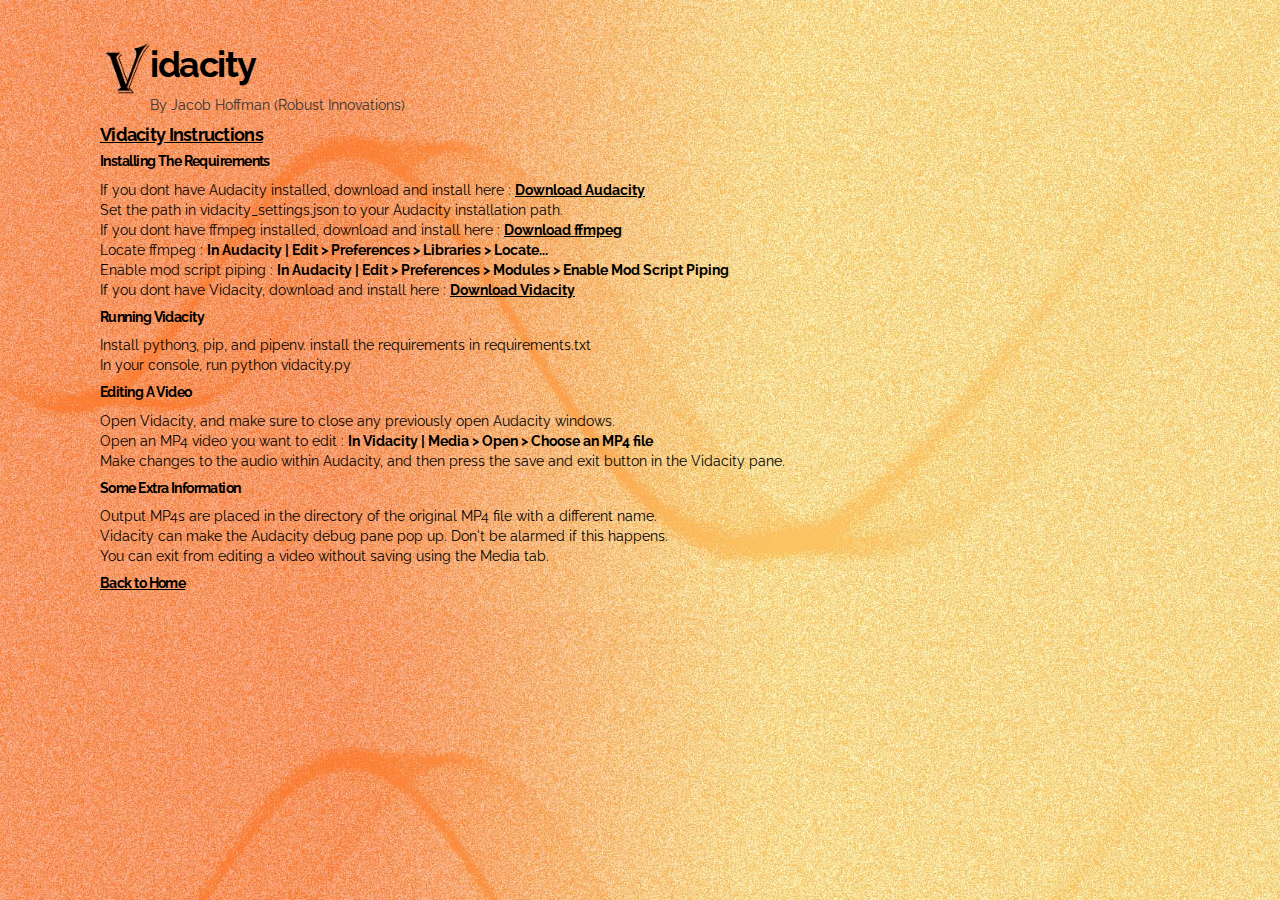
==== tutorial.html @ 2a38aeb1 "vidacity start" ====
<!DOCTYPE html>
<html lang="en">

<head>
	<meta charset="utf-8">
	<meta http-equiv="X-UA-Compatible" content="IE=edge">
	<meta name="viewport" content="width=device-width, initial-scale=1">
	<!-- The above 3 meta tags *must* come first in the head; any other head content must come *after* these tags -->
	<meta name="description" content="">
	<meta name="author" content="">
	<link rel="icon" href="images/logo.png" type="image/png">
	<title>Vidacity</title>
	<!-- Bootstrap core CSS -->
	<link href="css/bootstrap.min.css" rel="stylesheet">
	<link rel="stylesheet" href="https://maxcdn.bootstrapcdn.com/font-awesome/4.4.0/css/font-awesome.min.css">
	<!-- Custom styles for this template -->
	<link href="css/jquery.bxslider.css" rel="stylesheet">
	<link href="css/style.css" rel="stylesheet">
	<script type="text/javascript" src="https://js.stripe.com/v2/"></script>
	<script src="https://ajax.googleapis.com/ajax/libs/jquery/1.11.2/jquery.min.js"></script>

</head>

<body>

	<div class="salepage">
		<header>


			<table>
				<tr>
					<td><img src="images/blackv.png" width="50px"></img></td>
					<td>
						<h1> idacity </h1>
						By Jacob Hoffman (Robust Innovations)</a>
					</td>
				</tr>
			</table>

			<h4><u>Vidacity Instructions</u><br></h4>
			<h5>Installing The Requirements</h5>
			<font color="black"> If you dont have Audacity installed, download and install here : <a href="hhttps://www.audacityteam.org/
				"><u><b>Download Audacity</b></u>
					<br>
					Set the path in vidacity_settings.json to your Audacity installation path.
					<br>
					If you dont have ffmpeg installed, download and install here : <a href="https://ffmpeg.org/download.html
				"><u><b>Download ffmpeg </u></b></a>
					<br>
					Locate ffmpeg : <b>In Audacity |
						Edit
						>
						Preferences > Libraries > Locate...</b><br>
					Enable mod script piping : <b>In Audacity |
						Edit
						>
						Preferences > Modules > Enable Mod Script Piping</b><br>
					If you dont have Vidacity, download and install here :
					<b><u><a href="https://github.com/jacoby149/vidacity">Download Vidacity</a></u></b>
					<br>

					<h5>Running Vidacity</h5>
					Install python3, pip, and pipenv. install the requirements in requirements.txt
					<br>
					In your console, run python vidacity.py

					<h5>Editing A Video</h5>
					Open Vidacity, and make sure to close any previously open Audacity windows.
					<br>
					Open an MP4 video you want to edit : <b>In Vidacity |
						Media
						>
						Open > Choose an MP4 file</b>
					<br>
					Make changes to the audio within Audacity, and then press the save and exit button in the Vidacity
					pane.

					<h5>Some Extra Information</h5>

					Output MP4s are placed in the directory of the original MP4 file with a different name.
					<br>
					Vidacity can make the Audacity debug pane pop up. Don't be alarmed if this happens.
					<br>
					You can exit from editing a video without saving using the Media tab.

					<h5><u><a href="index.html">Back to Home</a></u>
						<!--
						|
						<u><a href="howto.html">Tutorial Video</a></u>
						-->
					</h5>


		</header>




	</div><!-- /.container -->
	<footer class=" footer">

		<!--Bootstrap core JavaScript==================================================-->
		<!--Placed at the end of the document so the pages load faster-->
		<!-- < script>
					var image = Document.getElementByID("album");
					image.addEventListener("load", fadeImg);
					image.style.opacity = "0";

					function fadeImg() {
					this.style.transition = "opacity 2s";
					this.style.opacity = "1";
					}
					</script>-->
		<script src="https://ajax.googleapis.com/ajax/libs/jquery/1.11.3/jquery.min.js"></script>
		<script src="js/bootstrap.min.js"></script>
		<script src="js/jquery.bxslider.js"></script>
		<script src="js/mooz.scripts.min.js"></script>
</body>

</html>
---- css/style.css ----
/*------------------------------------------------------------------
[Color codes]
Buttons, etc:	#726FB9 (blue)
hover color:	#fed136 (yellow)
-------------------------------------------------------------------*/
/* main font for menu. */
@import url(https://fonts.googleapis.com/css?family=Lora:400|Raleway:100,200,300,400,500,700,800);
/*- General -*/
body {
	background-image: url("../images/back.jpg");
	background-size:100%;
    font-family: "Raleway", Sans-serif;
	-webkit-font-smoothing: antialiased;
}
h1,
h2,
h3,
h4,
h5,
h6 {
	letter-spacing: -0.04em;
	font-weight: 700;
	font-style: normal;
	font-family: "Raleway", Sans-serif;
	color: black/*#4A4A4A*/;
}
p {
	font-family: 'Raleway', sans-serif;
	font-size: 15px;
	font-weight: 400;
	line-height: 24px;
	color: #000;
}
img {
	max-width: 100%;
	height: auto;
}
a {
    color: black/*#4A4A4A*/;	
}
a:hover, a:focus, a:active, a.active {
	color: black/*#1db954*/;
}
a, a:hover, a:focus, a:active, a.active {
	outline: 0;
	text-decoration: none;
}
::selection {
	text-shadow: none;    
	background: black/*#fed136*/;
}

/*- Reset bootstrap - Keep page shape -*/
@media (min-width: 1200px)
.container {
	width: 1260px;
}
.row-gutter {
	margin-left: -20px;
	margin-right: -20px;
}
.col-gutter {
	padding-left: 20px;
	padding-right: 20px;
}
.sidebar-gutter {
	padding-left: 50px;	

}
header {
	margin: 25px 0 35px;
}

.widget-socials {
}
.widget-socials a {
	margin: 3px 8px;
	padding: 5px;
	font-size: 17px;
	color: black/*#3C3C3C*/;
}

.section-title {
	margin: 0 0 45px 0;
	border-top: 1px solid black/*#505050*/;
	font-size: 28px;
	padding-top: 10px;
	font-weight: 300;
	color: black/*#272727*/;
}
.section-title span {
}
/*- Footer -*/
footer {
	padding-left: 130px;
	font-size: 12px;
	font-weight: 500;
	text-transform: uppercase;
	letter-spacing: 1px;
	color: black/*#717171*/;
}

/*footer .footer-socials a:hover {
	background-color: #3b5998;
}*/
footer .footer-bottom {
	padding: 10px 0 40px;
}


.salepage{
	margin-left: 100px;

}

@media only screen and (max-width: 768px) {
	.salepage {
	  margin-left: 25px;
	}
  }
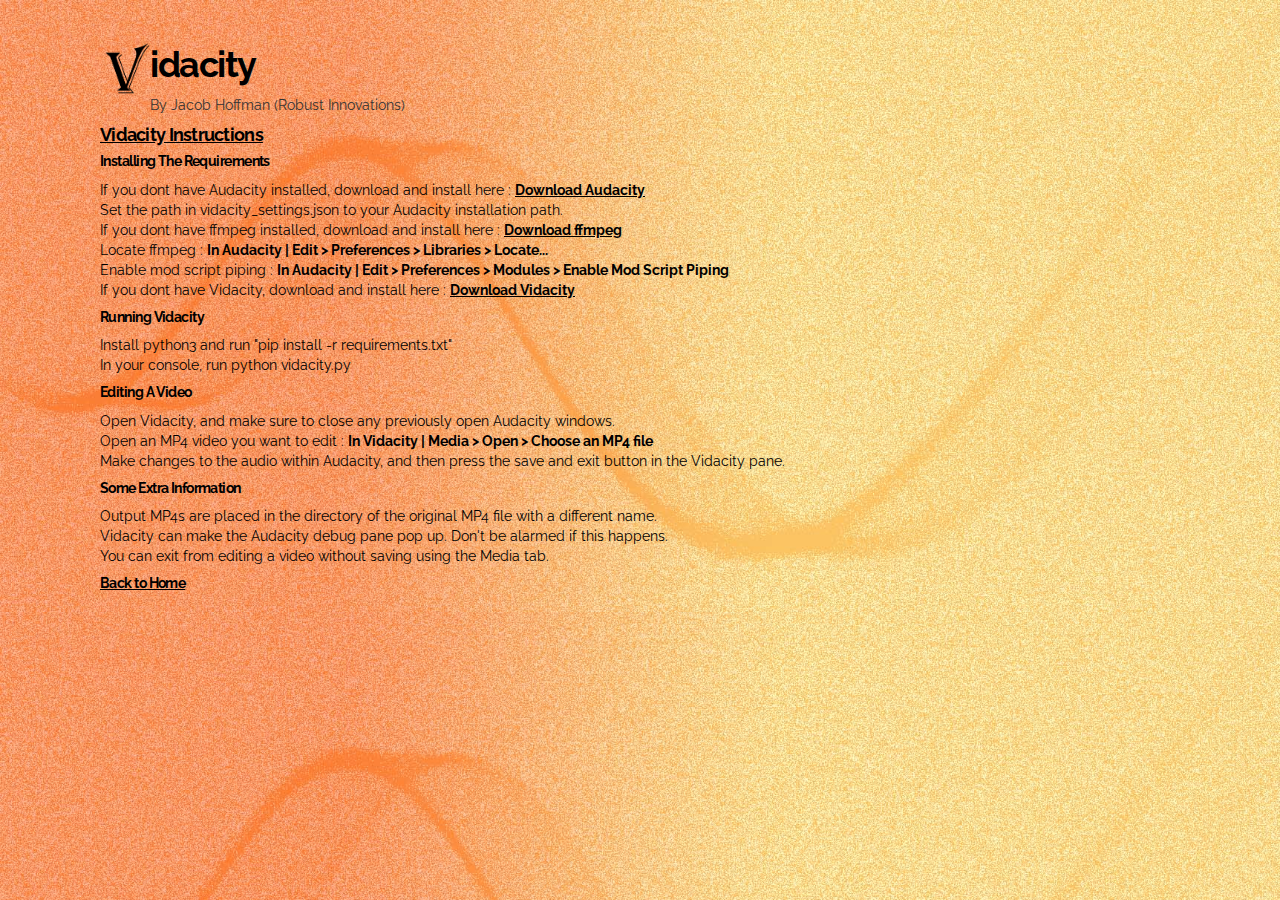
==== commit e8be843c: "added a audacity path json" ====
--- a/tutorial.html
+++ b/tutorial.html
@@ -60,7 +60,7 @@
 					<br>
 
 					<h5>Running Vidacity</h5>
-					Install python3, pip, and pipenv. install the requirements in requirements.txt
+					Install python3 and run "pip install -r requirements.txt"
 					<br>
 					In your console, run python vidacity.py
 
